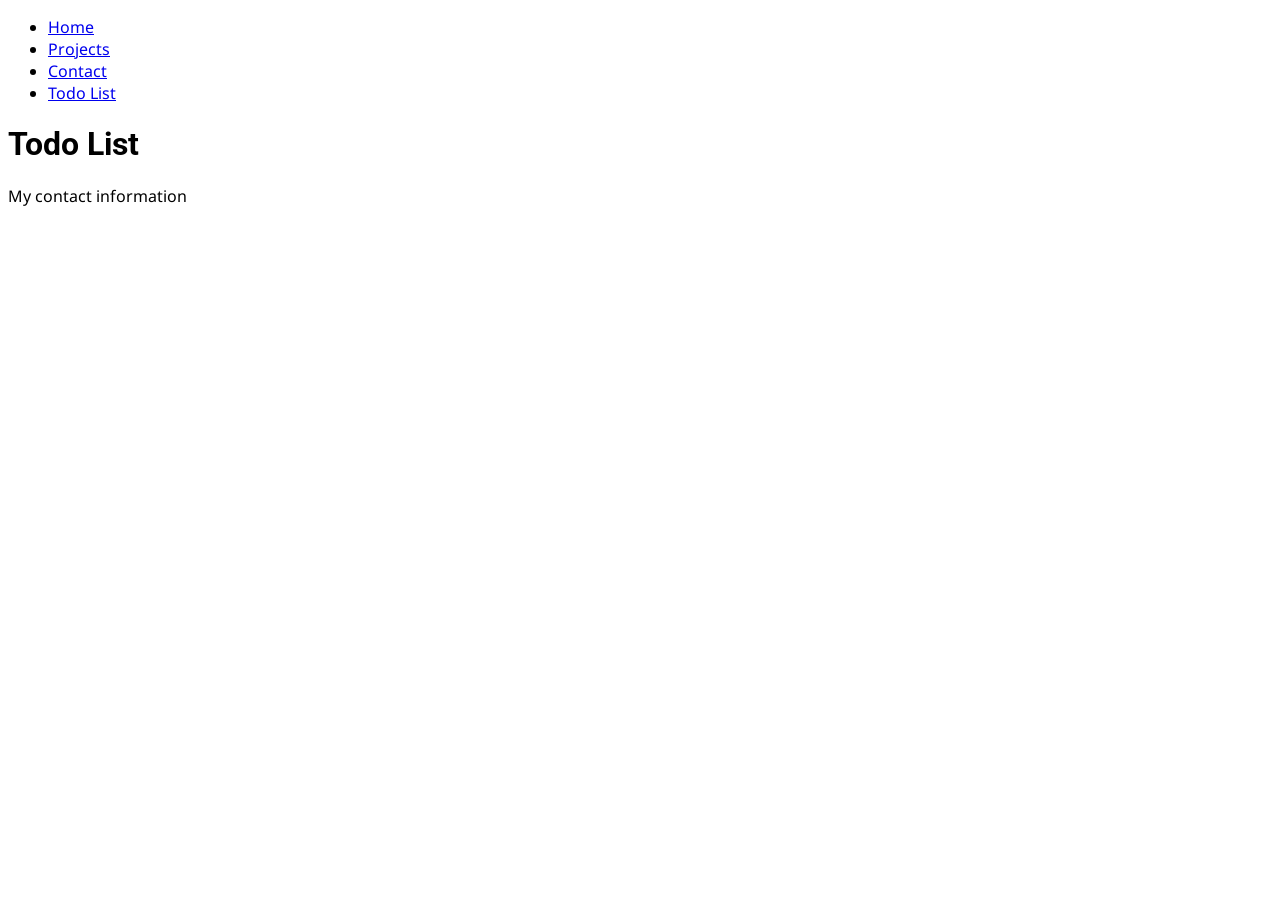
==== todo-list/index.html @ e200b19d "Added Todo-List folder and modified the nav on all pages Co-authored-by: Copilot <copilot@github.com" ====
<!doctype html>
<html>
  <head>
    <title>About Me</title>
    <style>
      @import url("https://fonts.googleapis.com/css2?family=Noto+Sans:ital@0;1&family=Roboto:ital,wght@0,100..900;1,100..900&display=swap");
    </style>
    <link rel="stylesheet" href="../styles.css" />
    <script src="script.js" defer></script>
  </head>
  <body>
    <header>
      <!-- Navigation Bar -->
      <nav>
        <ul>
          <li><a href="../index.html">Home</a></li>
          <li><a href="../project.html">Projects</a></li>
          <li><a href="../contact.html">Contact</a></li>
          <li><a href="index.html">Todo List</a></li>
        </ul>
      </nav>
    </header>

    <main>
      <h1>Todo List</h1>

    </main>

    <footer>
      <p>My contact information</p>
    </footer>
  </body>
</html>
---- styles.css ----
/************** General Styles ********************/
body {
  font-family: "Noto Sans", sans-serif;
  font-optical-sizing: auto;
  font-weight: 400;
  font-style: normal;
  font-variation-settings: "wdth" 100;
}

/************** Text Styles ********************/
h1,
h2,
h3,
h4,
h5,
h6 {
  font-family: "Roboto", sans-serif;
  font-optical-sizing: auto;
  font-style: normal;
  font-variation-settings: "wdth" 100;
}

h1 {
  font-weight: 700;
}

h2 {
  font-weight: 500;
}

h3 {
  font-weight: 400;
}

h4 {
  font-weight: 300;
}

h5 {
  font-weight: 200;
}

h6 {
  font-weight: 100;
}
/************** Link Styles ********************/

/************** Image Styles ********************/

/************** Utility Classes ********************/
.noto-sans-400 {
  font-family: "Noto Sans", sans-serif;
  font-optical-sizing: auto;
  font-weight: 400;
  font-style: normal;
  font-variation-settings: "wdth" 100;
}

.roboto-200 {
  font-family: "Roboto", sans-serif;
  font-optical-sizing: auto;
  font-weight: 200;
  font-style: normal;
  font-variation-settings: "wdth" 100;
}

.roboto-400 {
  font-family: "Roboto", sans-serif;
  font-optical-sizing: auto;
  font-weight: 400;
  font-style: normal;
  font-variation-settings: "wdth" 100;
}
.roboto-700 {
  font-family: "Roboto", sans-serif;
  font-optical-sizing: auto;
  font-weight: 700;
  font-style: normal;
  font-variation-settings: "wdth" 100;
}
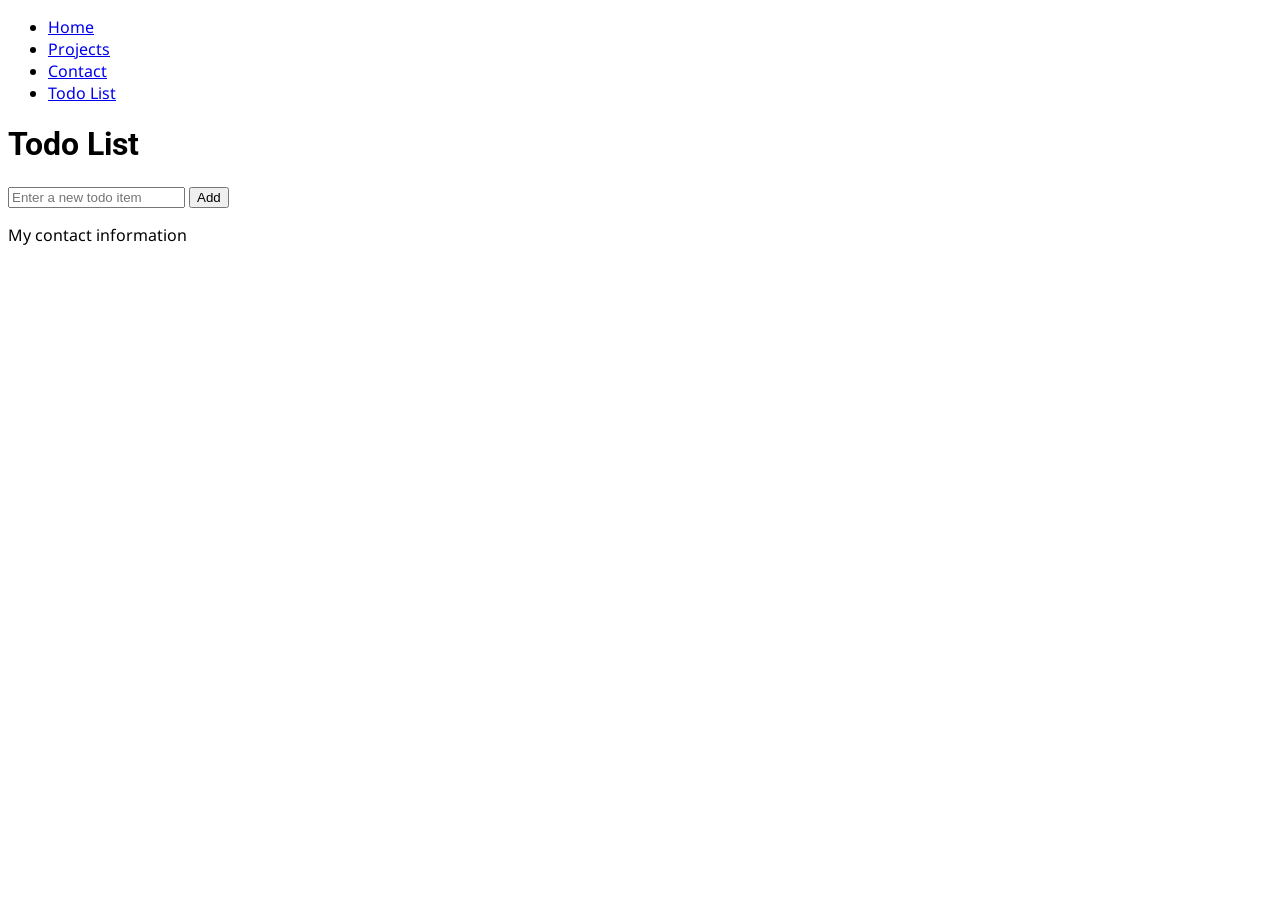
==== commit e61dcbeb: "Todo List Mini App Co-authored-by: Copilot <copilot@github.com>" ====
--- a/todo-list/index.html
+++ b/todo-list/index.html
@@ -1,11 +1,18 @@
 <!doctype html>
 <html>
   <head>
-    <title>About Me</title>
+    <meta charset="utf-8" />
+    <title>Todo List</title>
     <style>
       @import url("https://fonts.googleapis.com/css2?family=Noto+Sans:ital@0;1&family=Roboto:ital,wght@0,100..900;1,100..900&display=swap");
     </style>
     <link rel="stylesheet" href="../styles.css" />
+    <style>
+        .completed {
+          text-decoration: line-through;
+          color: gray;
+        }
+    </style>
     <script src="script.js" defer></script>
   </head>
   <body>
@@ -23,7 +30,9 @@
 
     <main>
       <h1>Todo List</h1>
-
+      <input type="text" id="todo-item" placeholder="Enter a new todo item" />
+      <button id="add-btn">Add</button>
+      <div id="todo-container"></div>
     </main>
 
     <footer>
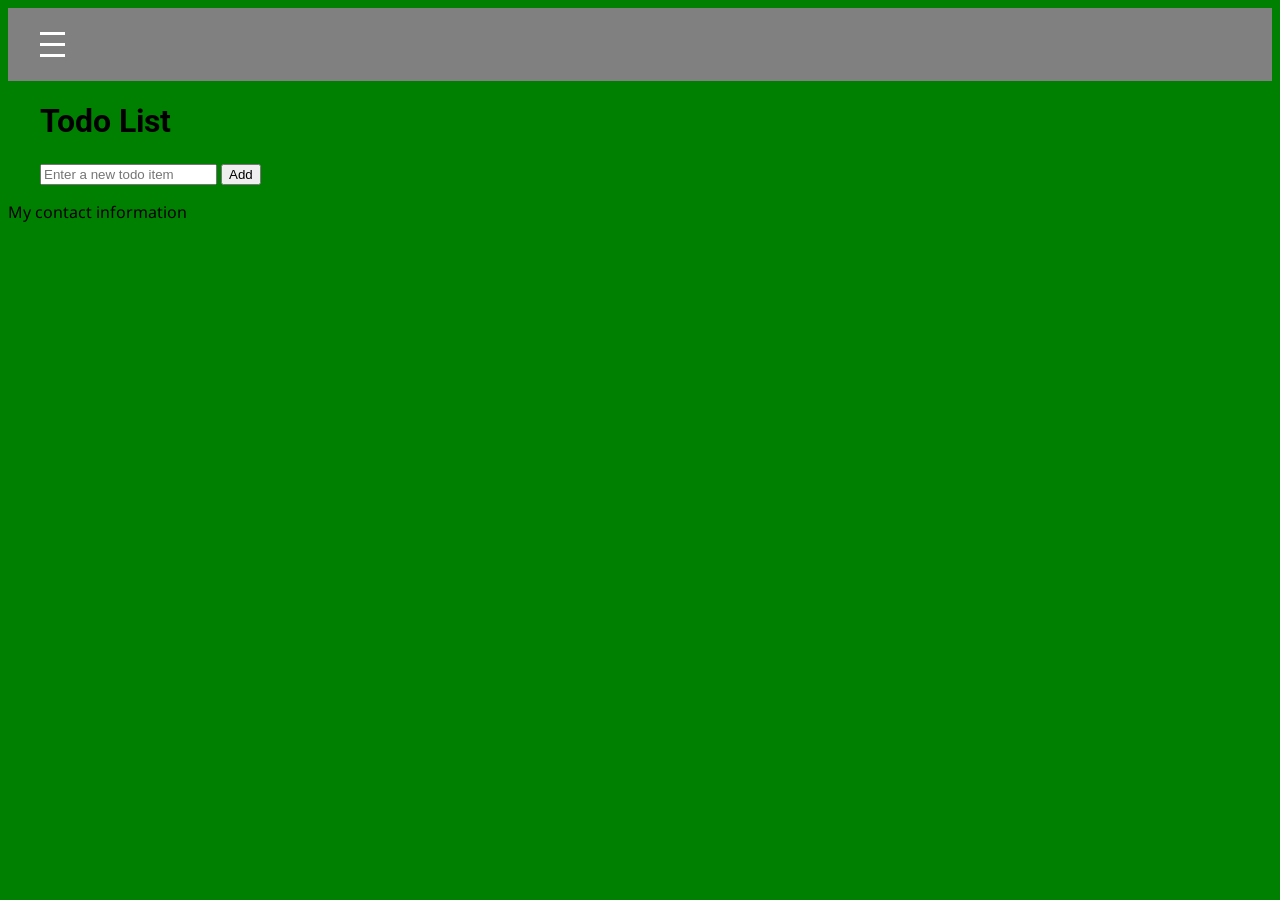
==== commit ec7e5ad9: "Applies section styles, added header burger menu, and updated HTML and JS files" ====
--- a/todo-list/index.html
+++ b/todo-list/index.html
@@ -2,6 +2,7 @@
 <html>
   <head>
     <meta charset="utf-8" />
+    <meta name="viewport" content="width=device-width, initial-scale=1.0">
     <title>Todo List</title>
     <style>
       @import url("https://fonts.googleapis.com/css2?family=Noto+Sans:ital@0;1&family=Roboto:ital,wght@0,100..900;1,100..900&display=swap");
@@ -13,10 +14,17 @@
           color: gray;
         }
     </style>
+    <script src="../script.js" defer></script>
     <script src="script.js" defer></script>
   </head>
   <body>
     <header>
+      <!--burger button-->
+      <button class="burger">
+        <span></span>
+        <span></span>
+        <span></span>
+      </button>
       <!-- Navigation Bar -->
       <nav>
         <ul>
--- a/styles.css
+++ b/styles.css
@@ -5,6 +5,75 @@
   font-weight: 400;
   font-style: normal;
   font-variation-settings: "wdth" 100;
+  font-size: 1rem;
+}
+
+header {
+  background-color: gray;
+  padding: 1rem 1.5rem;
+}
+
+.burger {
+  background: none;
+  border: none;
+  cursor: pointer;
+  display: flex;
+  flex-direction: column;
+  gap: 0.5rem;
+  padding: 0.5rem;
+}
+
+.burger span {
+  display: block;
+  background-color: white;
+  width: 25px;
+  height: 3px;
+}
+
+nav ul {
+  display: none;
+  flex-direction: column;
+  list-style: none;
+  margin: 0;
+  padding: 0;
+  gap: 2rem;
+}
+
+nav.open ul {
+  display: flex;
+}
+
+nav ul li a {
+  color: white;
+  text-decoration: none;
+  display: block;
+  text-align: center;
+  padding: 8px 12px;
+  font-weight: bold;
+}
+
+main {
+  max-width: 1200px;
+  margin: 0 auto;
+}
+
+
+.container {
+  display: flex;
+  flex-wrap: wrap;
+  gap: 1.5rem;
+}
+
+.container section {
+  background-color: aquamarine;
+  width: 100%;
+  box-sizing: border-box;
+}
+
+/************** Mobile Styles ********************/
+#project-section-4,
+#project-section-5 {
+  display: none;
 }
 
 /************** Text Styles ********************/
@@ -78,3 +147,67 @@
   font-style: normal;
   font-variation-settings: "wdth" 100;
 }
+
+/************** Media Queries ********************/
+
+/* Media Query for low resolution  Tablets, Ipads */
+@media (min-width: 481px) and (max-width: 767px) {
+  body {
+    background-color: yellow;
+  }
+
+  .container section {
+    width: 45%;
+    padding: 1rem;
+  }
+}
+
+/* Media Query for Tablets Ipads portrait mode */
+@media (min-width: 768px) and (max-width: 1024px) {
+  body {
+    background-color: blue;
+  }
+
+  #project-section-4 {
+    display: block;
+  }
+
+  .container section {
+    width: 48%;
+    padding: 1rem;
+  }
+}
+
+/* Media Query for Laptops and Desktops */
+@media (min-width: 1025px) and (max-width: 1280px) {
+  body {
+    background-color: green;
+  }
+
+  #project-section-4,
+  #project-section-5 {
+    display: block;
+  }
+
+  .container section {
+    width: 30%;
+    padding: 1rem;
+  }
+}
+
+/* Media Query for Large screens */
+@media (min-width: 1281px) {
+  body {
+    background-color: red;
+  }
+
+  #project-section-4,
+  #project-section-5 {
+    display: block;
+  }
+
+  .container section {
+    width: 30%;
+    padding: 1rem;
+  }
+}
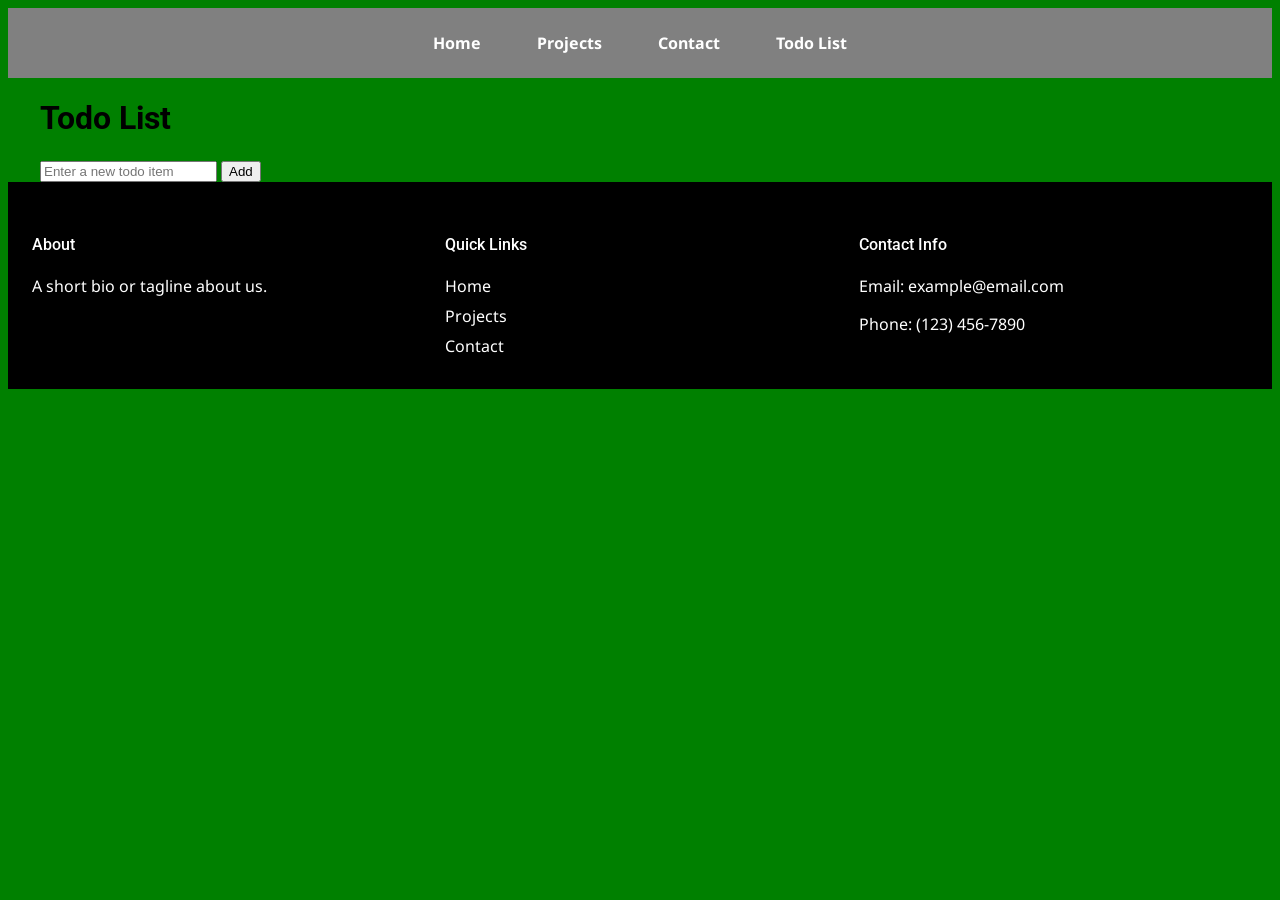
==== commit 5321f0b4: "Modified <footer> and added responsive styles" ====
--- a/todo-list/index.html
+++ b/todo-list/index.html
@@ -2,17 +2,17 @@
 <html>
   <head>
     <meta charset="utf-8" />
-    <meta name="viewport" content="width=device-width, initial-scale=1.0">
+    <meta name="viewport" content="width=device-width, initial-scale=1.0" />
     <title>Todo List</title>
     <style>
       @import url("https://fonts.googleapis.com/css2?family=Noto+Sans:ital@0;1&family=Roboto:ital,wght@0,100..900;1,100..900&display=swap");
     </style>
     <link rel="stylesheet" href="../styles.css" />
     <style>
-        .completed {
-          text-decoration: line-through;
-          color: gray;
-        }
+      .completed {
+        text-decoration: line-through;
+        color: gray;
+      }
     </style>
     <script src="../script.js" defer></script>
     <script src="script.js" defer></script>
@@ -43,8 +43,24 @@
       <div id="todo-container"></div>
     </main>
 
-    <footer>
-      <p>My contact information</p>
+    <footer class="site-footer">
+      <section class="footer-section">
+        <h4>About</h4>
+        <p>A short bio or tagline about us.</p>
+      </section>
+      <section class="footer-section">
+        <h4>Quick Links</h4>
+        <ul>
+          <li><a href="../index.html">Home</a></li>
+          <li><a href="../project.html">Projects</a></li>
+          <li><a href="../contact.html">Contact</a></li>
+        </ul>
+      </section>
+      <section class="footer-section">
+        <h4>Contact Info</h4>
+        <p>Email: <a href="mailto:example@email.com">example@email.com</a></p>
+        <p>Phone: <a href="tel:+11234567890">(123) 456-7890</a></p>
+      </section>
     </footer>
   </body>
 </html>
--- a/styles.css
+++ b/styles.css
@@ -6,6 +6,43 @@
   font-style: normal;
   font-variation-settings: "wdth" 100;
   font-size: 1rem;
+}
+
+/************** Text Styles ********************/
+h1,
+h2,
+h3,
+h4,
+h5,
+h6 {
+  font-family: "Roboto", sans-serif;
+  font-optical-sizing: auto;
+  font-style: normal;
+  font-variation-settings: "wdth" 100;
+}
+
+h1 {
+  font-weight: 700;
+}
+
+h2 {
+  font-weight: 500;
+}
+
+h3 {
+  font-weight: 400;
+}
+
+h4 {
+  font-weight: 300;
+}
+
+h5 {
+  font-weight: 200;
+}
+
+h6 {
+  font-weight: 100;
 }
 
 header {
@@ -52,11 +89,15 @@
   font-weight: bold;
 }
 
+nav ul li a:hover {
+  background-color: white;
+  color: black;
+}
+
 main {
   max-width: 1200px;
   margin: 0 auto;
 }
-
 
 .container {
   display: flex;
@@ -70,48 +111,46 @@
   box-sizing: border-box;
 }
 
+/* Footer Styles */
+.site-footer {
+  background-color: black;
+  color: white;
+  display: flex;
+  flex-direction: column;
+  gap: 1.5rem;
+  padding: 2rem 1.5rem;
+}
+
+.footer-section h4 {
+    font-weight: 500;
+}
+
+.footer-section ul {
+    list-style: none;
+    padding: 0;
+    margin: 0;
+    display: flex;
+    flex-direction: column;
+    gap: 0.5rem;
+}
+
+.footer-section a {
+    color: white;
+    text-decoration: none;
+}
+
+.footer-section a:hover {
+    color: red;
+    text-decoration: underline;
+}
+
 /************** Mobile Styles ********************/
 #project-section-4,
 #project-section-5 {
   display: none;
 }
 
-/************** Text Styles ********************/
-h1,
-h2,
-h3,
-h4,
-h5,
-h6 {
-  font-family: "Roboto", sans-serif;
-  font-optical-sizing: auto;
-  font-style: normal;
-  font-variation-settings: "wdth" 100;
-}
-
-h1 {
-  font-weight: 700;
-}
-
-h2 {
-  font-weight: 500;
-}
-
-h3 {
-  font-weight: 400;
-}
-
-h4 {
-  font-weight: 300;
-}
-
-h5 {
-  font-weight: 200;
-}
-
-h6 {
-  font-weight: 100;
-}
+
 /************** Link Styles ********************/
 
 /************** Image Styles ********************/
@@ -168,6 +207,12 @@
     background-color: blue;
   }
 
+  nav.open ul {
+    flex-direction: row;
+    flex-wrap: wrap;
+    justify-content: end;
+  }
+
   #project-section-4 {
     display: block;
   }
@@ -175,6 +220,15 @@
   .container section {
     width: 48%;
     padding: 1rem;
+  }
+
+  .site-footer {
+    flex-direction: row;
+    flex-wrap: wrap;
+  }
+
+  .footer-section {
+    width: calc(50% - 0.75rem);
   }
 }
 
@@ -184,6 +238,17 @@
     background-color: green;
   }
 
+  .burger {
+    display: none;
+  }
+
+  nav ul {
+    display: flex;
+    flex-direction: row;
+    justify-content: center;
+    gap: 2rem;
+  }
+
   #project-section-4,
   #project-section-5 {
     display: block;
@@ -192,6 +257,14 @@
   .container section {
     width: 30%;
     padding: 1rem;
+  }
+
+  .site-footer {
+    flex-direction: row;
+  }
+  
+  .footer-section {
+    flex: 1;
   }
 }
 
@@ -201,6 +274,17 @@
     background-color: red;
   }
 
+  .burger {
+    display: none;
+  }
+
+  nav ul {
+    display: flex;
+    flex-direction: row;
+    justify-content: end;
+    gap: 2rem;
+  }
+
   #project-section-4,
   #project-section-5 {
     display: block;
@@ -210,4 +294,12 @@
     width: 30%;
     padding: 1rem;
   }
-}
+
+  .site-footer {
+    flex-direction: row;
+  }
+
+  .footer-section {
+    flex: 1;
+  }
+}
